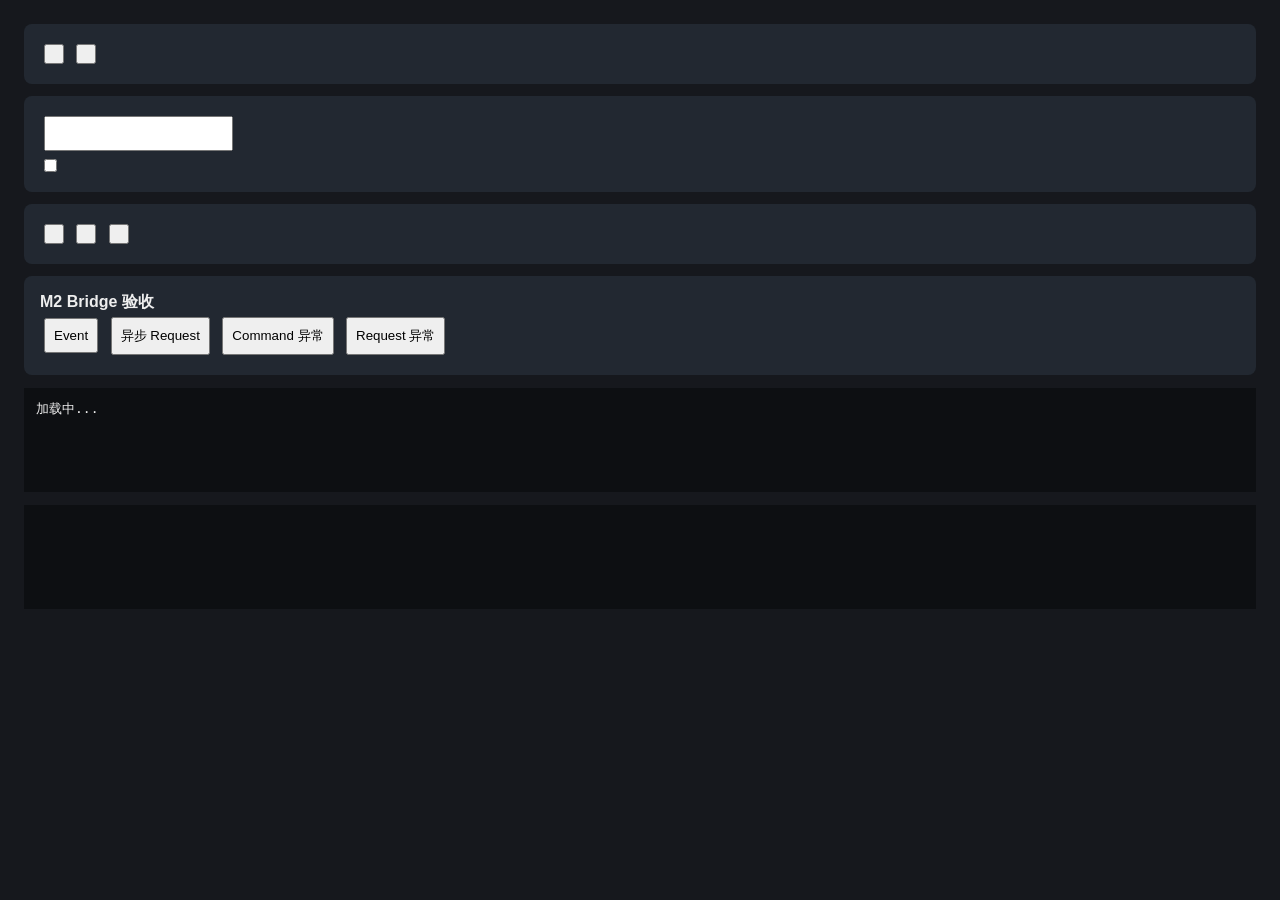
==== Project/HtmlUiConsumerTestMod/HtmlUiConsumerTestMod/UI/Test/index.html @ 03f20745 "test: add M2 bridge acceptance controls" ====
<!doctype html>
<html lang="zh-CN">
<head>
<meta charset="utf-8">
<title>HTML UI 框架测试</title>
<style>
body{font-family:sans-serif;background:#16181d;color:#eee;margin:24px}
button,input{padding:8px;margin:4px}
.card{background:#222831;padding:16px;border-radius:8px;margin-bottom:12px}
pre{background:#0d0f12;padding:12px;min-height:80px;white-space:pre-wrap}
.muted{opacity:.7;font-size:12px}
</style>
</head>
<body>
<h1 data-bhui-i18n="HtmlUiConsumer_Title"></h1>
<div class="card">
  <div id="counterText"></div>
  <button id="inc" data-bhui-i18n="HtmlUiConsumer_Increment"></button>
  <button id="get" data-bhui-i18n="HtmlUiConsumer_GetData"></button>
</div>
<div class="card">
  <label><span data-bhui-i18n="HtmlUiConsumer_Name"></span> <input id="name"></label><br>
  <label><input id="enabled" type="checkbox"> <span data-bhui-i18n="HtmlUiConsumer_Enabled"></span></label>
</div>
<div class="card">
  <button id="release" data-bhui-i18n="HtmlUiConsumer_Release"></button>
  <button id="capture" data-bhui-i18n="HtmlUiConsumer_Capture"></button>
  <button id="close" data-bhui-i18n="HtmlUiConsumer_Close"></button>
  <div class="muted" data-bhui-i18n="HtmlUiConsumer_EscHint"></div>
</div>
<div class="card">
  <strong>M2 Bridge 验收</strong><br>
  <button id="eventTest">Event</button>
  <button id="delayTest">异步 Request</button>
  <button id="commandErrorTest">Command 异常</button>
  <button id="requestErrorTest">Request 异常</button>
</div>
<pre id="log">加载中...</pre>
<pre id="err"></pre>
<script>
const app=window.game.app;
const logEl=document.getElementById('log');
const errEl=document.getElementById('err');
const log=v=>logEl.textContent=JSON.stringify(v,null,2);
const renderCounter=async value=>{
  document.getElementById('counterText').textContent=
    await app.i18n.t('HtmlUiConsumer_Counter',{COUNT:value??0});
};
app.state.subscribe('counter',renderCounter);
app.bind.twoWayValue('#name','name',v=>app.call('setName',{value:v}),{event:'input',debounce:120});
app.bind.twoWayChecked('#enabled','enabled',v=>app.call('setEnabled',{value:v}));
app.on('counterChanged',d=>log({event:d}));
app.on('testEvent',d=>log({event:d}));
app.errors.on(e=>errEl.textContent=JSON.stringify(e,null,2));
app.page.onLifecycle(state=>log({pageLifecycle:state}));

document.getElementById('inc').onclick=async()=>{try{log({command:await app.call('increment',{})})}catch(e){log({error:String(e)})}};
document.getElementById('get').onclick=async()=>{try{log({request:await app.request('getData',{echo:'hello'})})}catch(e){log({error:String(e)})}};
document.getElementById('eventTest').onclick=async()=>{try{log({eventRequest:await app.call('emitTestEvent',{message:'Event round-trip'})})}catch(e){log({error:String(e)})}};
document.getElementById('delayTest').onclick=async()=>{try{log({delayedRequest:await app.request('getDataDelayed',{echo:'50ms'})})}catch(e){log({error:String(e)})}};
document.getElementById('commandErrorTest').onclick=async()=>{try{await app.call('throwCommand');log({unexpected:'command did not fail'})}catch(e){log({expectedCommandError:String(e)})}};
document.getElementById('requestErrorTest').onclick=async()=>{try{await app.request('throwRequest');log({unexpected:'request did not fail'})}catch(e){log({expectedRequestError:String(e)})}};
document.getElementById('release').onclick=()=>app.input.release();
document.getElementById('capture').onclick=()=>app.input.capture();
document.getElementById('close').onclick=()=>app.pages.close();
document.addEventListener('keydown',e=>{if(e.key==='Escape'){e.preventDefault();app.pages.close();}});
async function applyLocalization(){ await app.i18n.bind(); await renderCounter(app.state.get('counter')||0); }
app.i18n.onLocaleChanged(()=>applyLocalization());
applyLocalization();
</script>
</body>
</html>
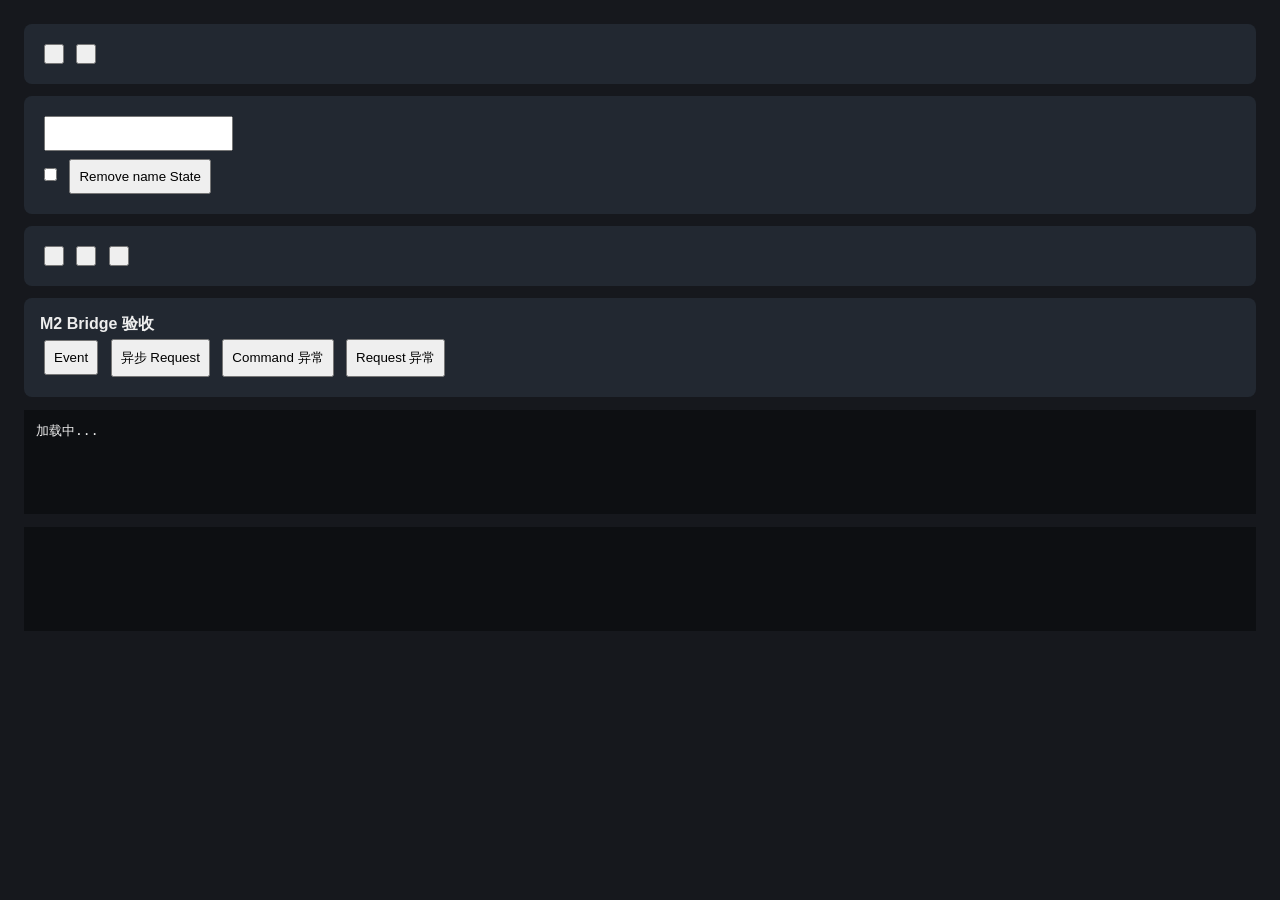
==== commit c976e82c: "test: add state removal and lifecycle cleanup coverage" ====
--- a/Project/HtmlUiConsumerTestMod/HtmlUiConsumerTestMod/UI/Test/index.html
+++ b/Project/HtmlUiConsumerTestMod/HtmlUiConsumerTestMod/UI/Test/index.html
@@ -21,6 +21,7 @@
 <div class="card">
   <label><span data-bhui-i18n="HtmlUiConsumer_Name"></span> <input id="name"></label><br>
   <label><input id="enabled" type="checkbox"> <span data-bhui-i18n="HtmlUiConsumer_Enabled"></span></label>
+  <button id="removeNameState">Remove name State</button>
 </div>
 <div class="card">
   <button id="release" data-bhui-i18n="HtmlUiConsumer_Release"></button>
@@ -47,6 +48,9 @@
     await app.i18n.t('HtmlUiConsumer_Counter',{COUNT:value??0});
 };
 app.state.subscribe('counter',renderCounter);
+app.state.subscribe('name',value=>{
+  document.getElementById('name').value=value==null?'':String(value);
+});
 app.bind.twoWayValue('#name','name',v=>app.call('setName',{value:v}),{event:'input',debounce:120});
 app.bind.twoWayChecked('#enabled','enabled',v=>app.call('setEnabled',{value:v}));
 app.on('counterChanged',d=>log({event:d}));
@@ -56,6 +60,7 @@
 
 document.getElementById('inc').onclick=async()=>{try{log({command:await app.call('increment',{})})}catch(e){log({error:String(e)})}};
 document.getElementById('get').onclick=async()=>{try{log({request:await app.request('getData',{echo:'hello'})})}catch(e){log({error:String(e)})}};
+document.getElementById('removeNameState').onclick=async()=>{try{log({removeState:await app.call('removeNameState',{})})}catch(e){log({error:String(e)})}};
 document.getElementById('eventTest').onclick=async()=>{try{log({eventRequest:await app.call('emitTestEvent',{message:'Event round-trip'})})}catch(e){log({error:String(e)})}};
 document.getElementById('delayTest').onclick=async()=>{try{log({delayedRequest:await app.request('getDataDelayed',{echo:'50ms'})})}catch(e){log({error:String(e)})}};
 document.getElementById('commandErrorTest').onclick=async()=>{try{await app.call('throwCommand');log({unexpected:'command did not fail'})}catch(e){log({expectedCommandError:String(e)})}};
@@ -65,8 +70,9 @@
 document.getElementById('close').onclick=()=>app.pages.close();
 document.addEventListener('keydown',e=>{if(e.key==='Escape'){e.preventDefault();app.pages.close();}});
 async function applyLocalization(){ await app.i18n.bind(); await renderCounter(app.state.get('counter')||0); }
-app.i18n.onLocaleChanged(()=>applyLocalization());
+const offLocale=app.i18n.onLocaleChanged(()=>applyLocalization());
 applyLocalization();
+window.addEventListener('beforeunload',()=>{try{offLocale();}catch(_){}}, {once:true});
 </script>
 </body>
 </html>
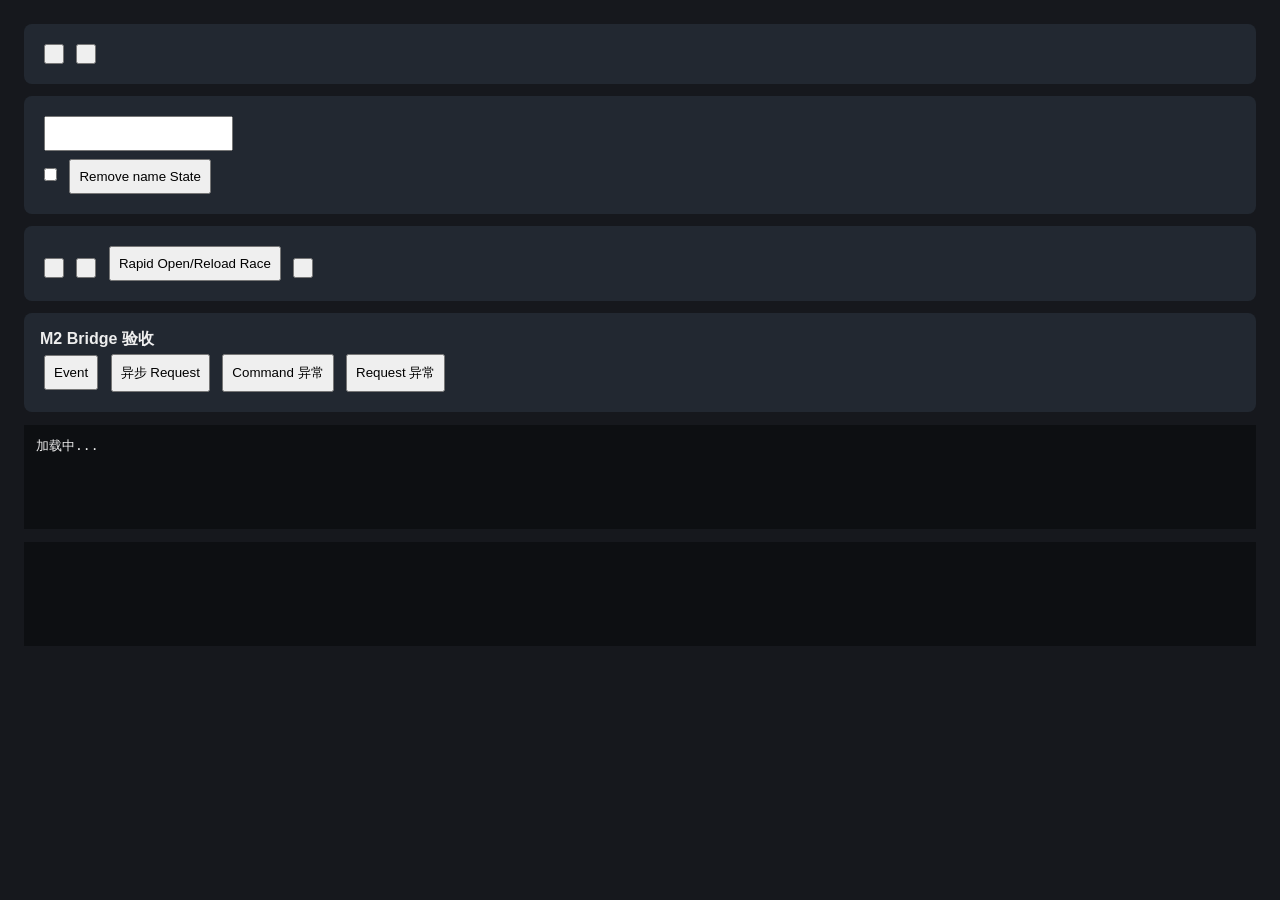
==== commit 1150a9fb: "test: add rapid page-open navigation race regression" ====
--- a/Project/HtmlUiConsumerTestMod/HtmlUiConsumerTestMod/UI/Test/index.html
+++ b/Project/HtmlUiConsumerTestMod/HtmlUiConsumerTestMod/UI/Test/index.html
@@ -26,6 +26,7 @@
 <div class="card">
   <button id="release" data-bhui-i18n="HtmlUiConsumer_Release"></button>
   <button id="capture" data-bhui-i18n="HtmlUiConsumer_Capture"></button>
+  <button id="reloadRace">Rapid Open/Reload Race</button>
   <button id="close" data-bhui-i18n="HtmlUiConsumer_Close"></button>
   <div class="muted" data-bhui-i18n="HtmlUiConsumer_EscHint"></div>
 </div>
@@ -67,12 +68,35 @@
 document.getElementById('requestErrorTest').onclick=async()=>{try{await app.request('throwRequest');log({unexpected:'request did not fail'})}catch(e){log({expectedRequestError:String(e)})}};
 document.getElementById('release').onclick=()=>app.input.release();
 document.getElementById('capture').onclick=()=>app.input.capture();
+document.getElementById('reloadRace').onclick=async()=>{
+  try{
+    const pageId=app.page&&app.page.id;
+    if(!pageId){log({reloadRace:'no current page'});return;}
+    const first=app.pages.open(pageId);
+    const second=app.pages.open(pageId);
+    const results=await Promise.allSettled([first,second]);
+    log({reloadRace:'completed',results:results.map(r=>r.status==='fulfilled'?{status:r.status,value:r.value}:{status:r.status,reason:String(r.reason)})});
+  }catch(e){log({reloadRaceError:String(e)})}
+};
 document.getElementById('close').onclick=()=>app.pages.close();
 document.addEventListener('keydown',e=>{if(e.key==='Escape'){e.preventDefault();app.pages.close();}});
-async function applyLocalization(){ await app.i18n.bind(); await renderCounter(app.state.get('counter')||0); }
-const offLocale=app.i18n.onLocaleChanged(()=>applyLocalization());
-applyLocalization();
-window.addEventListener('beforeunload',()=>{try{offLocale();}catch(_){}}, {once:true});
+
+let i18nBindingDispose=null;
+async function applyLocalization(){
+  if(i18nBindingDispose){
+    try{i18nBindingDispose();}catch(_){ }
+    i18nBindingDispose=null;
+  }
+  i18nBindingDispose=await app.i18n.bind();
+  await renderCounter(app.state.get('counter')||0);
+}
+applyLocalization().catch(e=>log({i18nBindError:String(e)}));
+window.addEventListener('pagehide',()=>{
+  if(i18nBindingDispose){
+    try{i18nBindingDispose();}catch(_){ }
+    i18nBindingDispose=null;
+  }
+},{once:true});
 </script>
 </body>
 </html>
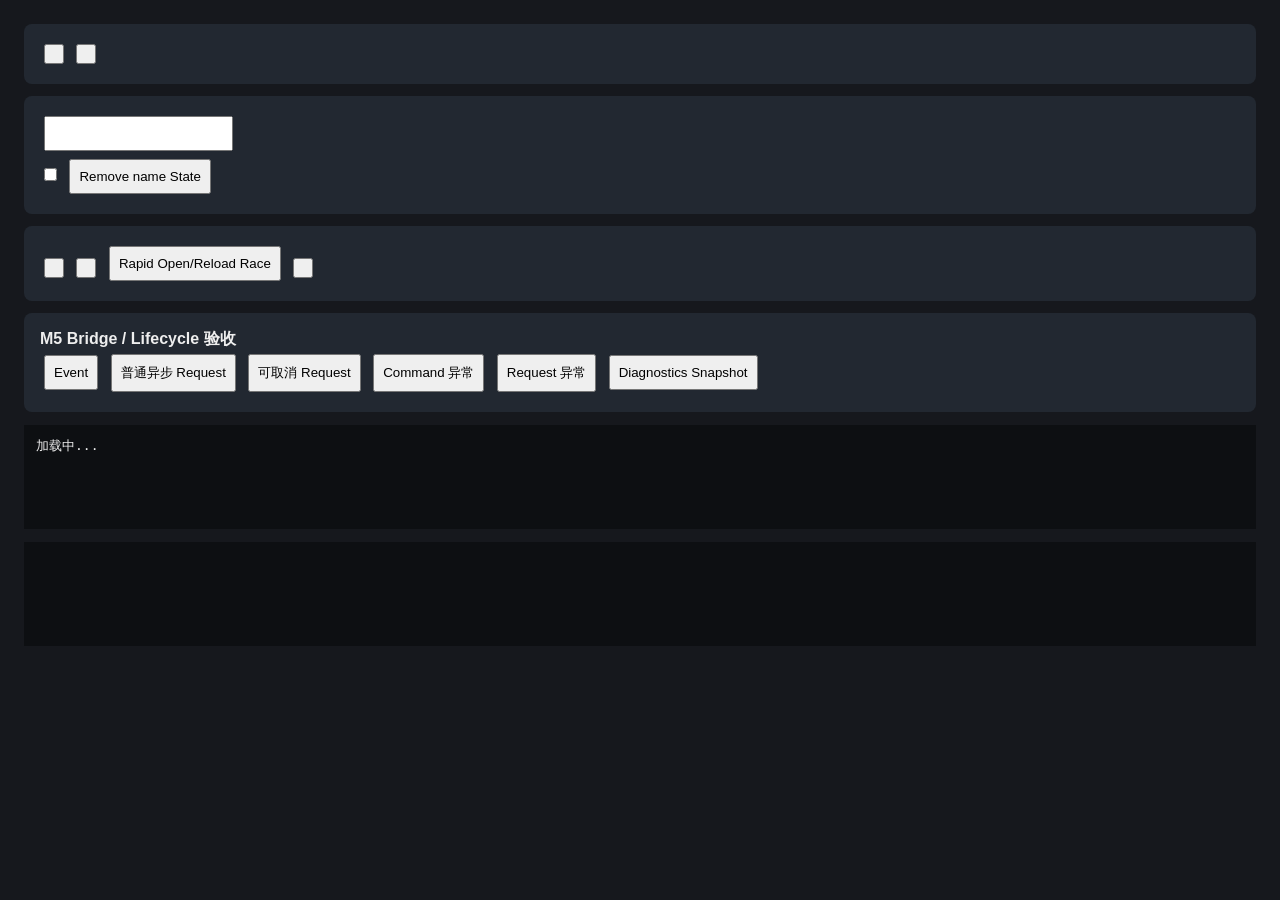
==== commit c9e1c801: "Expand Consumer M5 regression controls" ====
--- a/Project/HtmlUiConsumerTestMod/HtmlUiConsumerTestMod/UI/Test/index.html
+++ b/Project/HtmlUiConsumerTestMod/HtmlUiConsumerTestMod/UI/Test/index.html
@@ -31,11 +31,13 @@
   <div class="muted" data-bhui-i18n="HtmlUiConsumer_EscHint"></div>
 </div>
 <div class="card">
-  <strong>M2 Bridge 验收</strong><br>
+  <strong>M5 Bridge / Lifecycle 验收</strong><br>
   <button id="eventTest">Event</button>
-  <button id="delayTest">异步 Request</button>
+  <button id="delayTest">普通异步 Request</button>
+  <button id="cancelTest">可取消 Request</button>
   <button id="commandErrorTest">Command 异常</button>
   <button id="requestErrorTest">Request 异常</button>
+  <button id="snapshotTest">Diagnostics Snapshot</button>
 </div>
 <pre id="log">加载中...</pre>
 <pre id="err"></pre>
@@ -59,13 +61,27 @@
 app.errors.on(e=>errEl.textContent=JSON.stringify(e,null,2));
 app.page.onLifecycle(state=>log({pageLifecycle:state}));
 
-document.getElementById('inc').onclick=async()=>{try{log({command:await app.call('increment',{})})}catch(e){log({error:String(e)})}};
-document.getElementById('get').onclick=async()=>{try{log({request:await app.request('getData',{echo:'hello'})})}catch(e){log({error:String(e)})}};
-document.getElementById('removeNameState').onclick=async()=>{try{log({removeState:await app.call('removeNameState',{})})}catch(e){log({error:String(e)})}};
-document.getElementById('eventTest').onclick=async()=>{try{log({eventRequest:await app.call('emitTestEvent',{message:'Event round-trip'})})}catch(e){log({error:String(e)})}};
-document.getElementById('delayTest').onclick=async()=>{try{log({delayedRequest:await app.request('getDataDelayed',{echo:'50ms'})})}catch(e){log({error:String(e)})}};
-document.getElementById('commandErrorTest').onclick=async()=>{try{await app.call('throwCommand');log({unexpected:'command did not fail'})}catch(e){log({expectedCommandError:String(e)})}};
-document.getElementById('requestErrorTest').onclick=async()=>{try{await app.request('throwRequest');log({unexpected:'request did not fail'})}catch(e){log({expectedRequestError:String(e)})}};
+document.getElementById('inc').onclick=async()=>{try{log({command:await app.call('increment',{})})}catch(e){log({error:{name:e.name,code:e.code,message:e.message}})}};
+document.getElementById('get').onclick=async()=>{try{log({request:await app.request('getData',{echo:'hello'})})}catch(e){log({error:{name:e.name,code:e.code,message:e.message}})}};
+document.getElementById('removeNameState').onclick=async()=>{try{log({removeState:await app.call('removeNameState',{})})}catch(e){log({error:{name:e.name,code:e.code,message:e.message}})}};
+document.getElementById('eventTest').onclick=async()=>{try{log({eventRequest:await app.call('emitTestEvent',{message:'Event round-trip'})})}catch(e){log({error:{name:e.name,code:e.code,message:e.message}})}};
+document.getElementById('delayTest').onclick=async()=>{try{log({delayedRequest:await app.request('getDataDelayed',{echo:'50ms'})})}catch(e){log({error:{name:e.name,code:e.code,message:e.message}})}};
+document.getElementById('cancelTest').onclick=async()=>{
+  const controller=new AbortController();
+  const timer=setTimeout(()=>controller.abort('consumer test cancel'),120);
+  try{
+    log({cancelRequest:'started'});
+    await app.requestCancellable('getDataCancellable',{echo:'abort-me'},10000,controller.signal);
+    log({unexpected:'cancellable request completed'});
+  }catch(e){
+    log({cancellableRequest:{name:e.name,code:e.code,message:e.message}});
+  }finally{
+    clearTimeout(timer);
+  }
+};
+document.getElementById('commandErrorTest').onclick=async()=>{try{await app.call('throwCommand');log({unexpected:'command did not fail'})}catch(e){log({expectedCommandError:{name:e.name,code:e.code,message:e.message}})}};
+document.getElementById('requestErrorTest').onclick=async()=>{try{await app.request('throwRequest');log({unexpected:'request did not fail'})}catch(e){log({expectedRequestError:{name:e.name,code:e.code,message:e.message}})}};
+document.getElementById('snapshotTest').onclick=async()=>{try{log({diagnostics:await app.request('framework.getDiagnostics')})}catch(e){log({diagnosticsError:{name:e.name,code:e.code,message:e.message}})}};
 document.getElementById('release').onclick=()=>app.input.release();
 document.getElementById('capture').onclick=()=>app.input.capture();
 document.getElementById('reloadRace').onclick=async()=>{
@@ -76,7 +92,7 @@
     const second=app.pages.open(pageId);
     const results=await Promise.allSettled([first,second]);
     log({reloadRace:'completed',results:results.map(r=>r.status==='fulfilled'?{status:r.status,value:r.value}:{status:r.status,reason:String(r.reason)})});
-  }catch(e){log({reloadRaceError:String(e)})}
+  }catch(e){log({reloadRaceError:{name:e.name,code:e.code,message:e.message}})}
 };
 document.getElementById('close').onclick=()=>app.pages.close();
 document.addEventListener('keydown',e=>{if(e.key==='Escape'){e.preventDefault();app.pages.close();}});
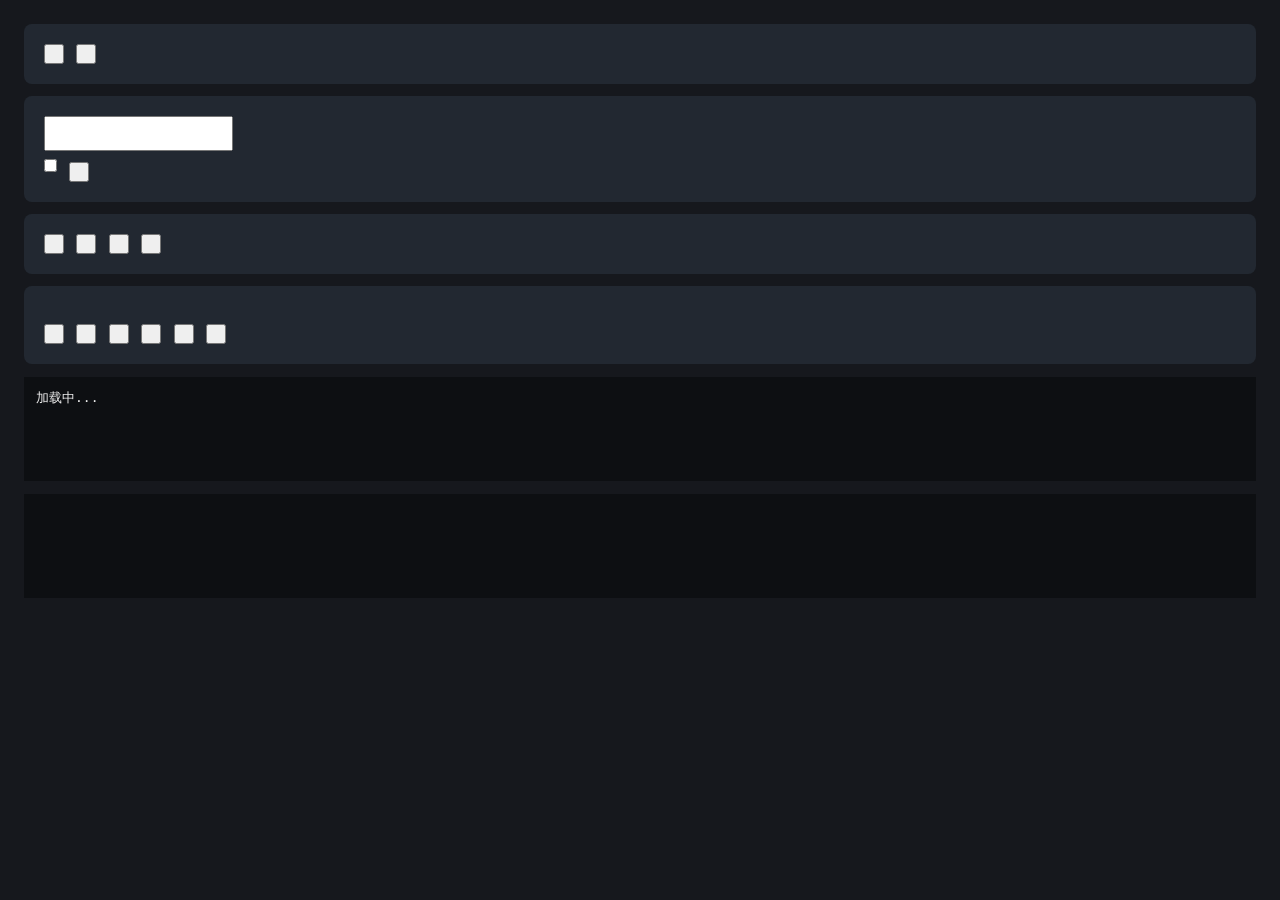
==== commit f6f69335: "Complete i18n coverage for Consumer Test page" ====
--- a/Project/HtmlUiConsumerTestMod/HtmlUiConsumerTestMod/UI/Test/index.html
+++ b/Project/HtmlUiConsumerTestMod/HtmlUiConsumerTestMod/UI/Test/index.html
@@ -21,23 +21,23 @@
 <div class="card">
   <label><span data-bhui-i18n="HtmlUiConsumer_Name"></span> <input id="name"></label><br>
   <label><input id="enabled" type="checkbox"> <span data-bhui-i18n="HtmlUiConsumer_Enabled"></span></label>
-  <button id="removeNameState">Remove name State</button>
+  <button id="removeNameState" data-bhui-i18n="HtmlUiConsumer_RemoveNameState"></button>
 </div>
 <div class="card">
   <button id="release" data-bhui-i18n="HtmlUiConsumer_Release"></button>
   <button id="capture" data-bhui-i18n="HtmlUiConsumer_Capture"></button>
-  <button id="reloadRace">Rapid Open/Reload Race</button>
+  <button id="reloadRace" data-bhui-i18n="HtmlUiConsumer_ReloadRace"></button>
   <button id="close" data-bhui-i18n="HtmlUiConsumer_Close"></button>
   <div class="muted" data-bhui-i18n="HtmlUiConsumer_EscHint"></div>
 </div>
 <div class="card">
-  <strong>M5 Bridge / Lifecycle 验收</strong><br>
-  <button id="eventTest">Event</button>
-  <button id="delayTest">普通异步 Request</button>
-  <button id="cancelTest">可取消 Request</button>
-  <button id="commandErrorTest">Command 异常</button>
-  <button id="requestErrorTest">Request 异常</button>
-  <button id="snapshotTest">Diagnostics Snapshot</button>
+  <strong data-bhui-i18n="HtmlUiConsumer_M5Title"></strong><br>
+  <button id="eventTest" data-bhui-i18n="HtmlUiConsumer_Event"></button>
+  <button id="delayTest" data-bhui-i18n="HtmlUiConsumer_DelayedRequest"></button>
+  <button id="cancelTest" data-bhui-i18n="HtmlUiConsumer_CancellableRequest"></button>
+  <button id="commandErrorTest" data-bhui-i18n="HtmlUiConsumer_CommandError"></button>
+  <button id="requestErrorTest" data-bhui-i18n="HtmlUiConsumer_RequestError"></button>
+  <button id="snapshotTest" data-bhui-i18n="HtmlUiConsumer_DiagnosticsSnapshot"></button>
 </div>
 <pre id="log">加载中...</pre>
 <pre id="err"></pre>
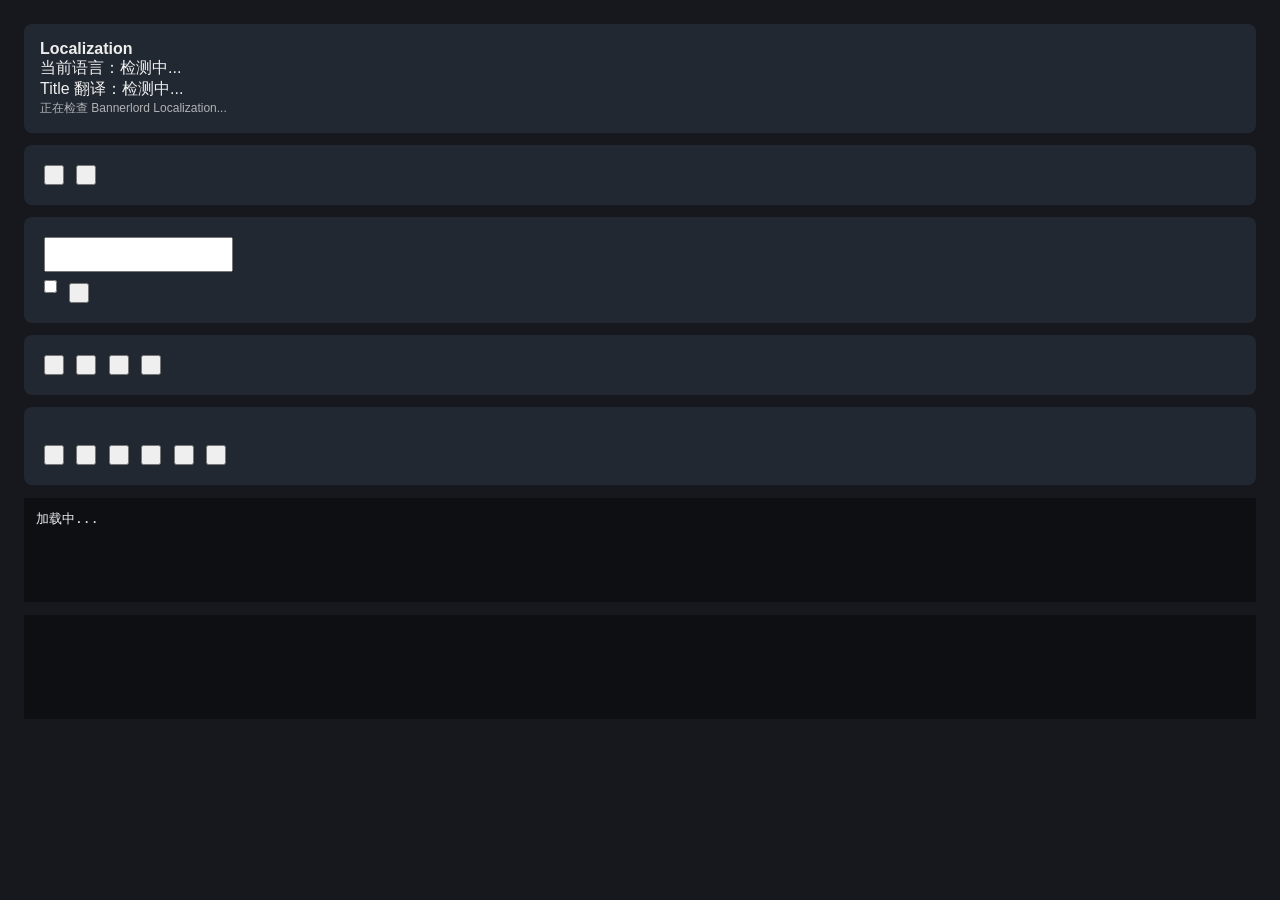
==== commit 14b159db: "test: add visible localization diagnostics" ====
--- a/Project/HtmlUiConsumerTestMod/HtmlUiConsumerTestMod/UI/Test/index.html
+++ b/Project/HtmlUiConsumerTestMod/HtmlUiConsumerTestMod/UI/Test/index.html
@@ -9,10 +9,18 @@
 .card{background:#222831;padding:16px;border-radius:8px;margin-bottom:12px}
 pre{background:#0d0f12;padding:12px;min-height:80px;white-space:pre-wrap}
 .muted{opacity:.7;font-size:12px}
+.ok{border-left:4px solid #4caf50;padding-left:10px}
+.bad{border-left:4px solid #f44336;padding-left:10px}
 </style>
 </head>
 <body>
 <h1 data-bhui-i18n="HtmlUiConsumer_Title"></h1>
+<div class="card" id="i18nStatusCard">
+  <strong>Localization</strong>
+  <div>当前语言：<span id="localeValue">检测中...</span></div>
+  <div>Title 翻译：<span id="titleTranslationValue">检测中...</span></div>
+  <div id="i18nStatus" class="muted">正在检查 Bannerlord Localization...</div>
+</div>
 <div class="card">
   <div id="counterText"></div>
   <button id="inc" data-bhui-i18n="HtmlUiConsumer_Increment"></button>
@@ -45,10 +53,27 @@
 const app=window.game.app;
 const logEl=document.getElementById('log');
 const errEl=document.getElementById('err');
+const localeEl=document.getElementById('localeValue');
+const titleTranslationEl=document.getElementById('titleTranslationValue');
+const i18nStatusEl=document.getElementById('i18nStatus');
+const i18nStatusCard=document.getElementById('i18nStatusCard');
 const log=v=>logEl.textContent=JSON.stringify(v,null,2);
+const addLog=(entry)=>{
+  try{
+    const previous=logEl.textContent;
+    const parsed=previous&&previous!=='加载中...' ? JSON.parse(previous) : null;
+    if(Array.isArray(parsed)) parsed.push(entry); else logEl.textContent=JSON.stringify([entry],null,2);
+  }catch(_){ logEl.textContent=JSON.stringify([entry],null,2); }
+};
 const renderCounter=async value=>{
-  document.getElementById('counterText').textContent=
-    await app.i18n.t('HtmlUiConsumer_Counter',{COUNT:value??0});
+  const key='HtmlUiConsumer_Counter';
+  try{
+    const text=await app.i18n.t(key,{COUNT:value??0});
+    addLog({i18n:{key,value:text,source:'counter'}});
+    document.getElementById('counterText').textContent=text;
+  }catch(e){
+    addLog({i18nError:{key,name:e.name,code:e.code,message:e.message}});
+  }
 };
 app.state.subscribe('counter',renderCounter);
 app.state.subscribe('name',value=>{
@@ -58,8 +83,8 @@
 app.bind.twoWayChecked('#enabled','enabled',v=>app.call('setEnabled',{value:v}));
 app.on('counterChanged',d=>log({event:d}));
 app.on('testEvent',d=>log({event:d}));
-app.errors.on(e=>errEl.textContent=JSON.stringify(e,null,2));
-app.page.onLifecycle(state=>log({pageLifecycle:state}));
+app.errors.on(e=>{ errEl.textContent=JSON.stringify(e,null,2); addLog({runtimeError:e}); });
+app.page.onLifecycle(state=>addLog({pageLifecycle:state}));
 
 document.getElementById('inc').onclick=async()=>{try{log({command:await app.call('increment',{})})}catch(e){log({error:{name:e.name,code:e.code,message:e.message}})}};
 document.getElementById('get').onclick=async()=>{try{log({request:await app.request('getData',{echo:'hello'})})}catch(e){log({error:{name:e.name,code:e.code,message:e.message}})}};
@@ -82,8 +107,8 @@
 document.getElementById('commandErrorTest').onclick=async()=>{try{await app.call('throwCommand');log({unexpected:'command did not fail'})}catch(e){log({expectedCommandError:{name:e.name,code:e.code,message:e.message}})}};
 document.getElementById('requestErrorTest').onclick=async()=>{try{await app.request('throwRequest');log({unexpected:'request did not fail'})}catch(e){log({expectedRequestError:{name:e.name,code:e.code,message:e.message}})}};
 document.getElementById('snapshotTest').onclick=async()=>{try{log({diagnostics:await app.request('framework.getDiagnostics')})}catch(e){log({diagnosticsError:{name:e.name,code:e.code,message:e.message}})}};
-document.getElementById('release').onclick=()=>app.input.release();
-document.getElementById('capture').onclick=()=>app.input.capture();
+document.getElementById('release').onclick=()=>{addLog({input:'release'});app.input.release();};
+document.getElementById('capture').onclick=()=>{addLog({input:'capture'});app.input.capture();};
 document.getElementById('reloadRace').onclick=async()=>{
   try{
     const pageId=app.page&&app.page.id;
@@ -94,20 +119,58 @@
     log({reloadRace:'completed',results:results.map(r=>r.status==='fulfilled'?{status:r.status,value:r.value}:{status:r.status,reason:String(r.reason)})});
   }catch(e){log({reloadRaceError:{name:e.name,code:e.code,message:e.message}})}
 };
-document.getElementById('close').onclick=()=>app.pages.close();
-document.addEventListener('keydown',e=>{if(e.key==='Escape'){e.preventDefault();app.pages.close();}});
+document.getElementById('close').onclick=()=>{addLog({close:'button-click',currentPage:app.page&&app.page.id});app.pages.close();};
+document.addEventListener('keydown',e=>{if(e.key==='Escape'){e.preventDefault();addLog({close:'escape',currentPage:app.page&&app.page.id});app.pages.close();}});
 
 let i18nBindingDispose=null;
+async function auditI18n(){
+  const elements=[...document.querySelectorAll('[data-bhui-i18n],[data-bhui-i18n-placeholder],[data-bhui-i18n-title],[data-bhui-i18n-alt]')];
+  const entries=[];
+  let missing=0;
+  for(const el of elements){
+    for(const attribute of ['data-bhui-i18n','data-bhui-i18n-placeholder','data-bhui-i18n-title','data-bhui-i18n-alt']){
+      if(!el.hasAttribute(attribute)) continue;
+      const key=el.getAttribute(attribute);
+      try{
+        const value=await app.i18n.t(key);
+        const unresolved=value===key;
+        if(unresolved) missing++;
+        entries.push({tag:el.tagName,id:el.id||null,attribute,key,value,unresolved});
+      }catch(e){
+        missing++;
+        entries.push({tag:el.tagName,id:el.id||null,attribute,key,error:{name:e.name,code:e.code,message:e.message}});
+      }
+    }
+  }
+  addLog({i18nAudit:entries});
+  return {entries,missing};
+}
 async function applyLocalization(){
   if(i18nBindingDispose){
     try{i18nBindingDispose();}catch(_){ }
     i18nBindingDispose=null;
   }
-  i18nBindingDispose=await app.i18n.bind();
+  try{
+    const locale=await app.i18n.getLocale();
+    const title=await app.i18n.t('HtmlUiConsumer_Title');
+    localeEl.textContent=locale||'<unknown>';
+    titleTranslationEl.textContent=title;
+    const audit=await auditI18n();
+    const passed=audit.missing===0 && title!=='HtmlUiConsumer_Title';
+    i18nStatusEl.textContent=passed ? 'Bannerlord Localization 已加载，全部测试 Key 均已解析。' : `Localization 有未解析 Key：${audit.missing}`;
+    i18nStatusCard.className=passed ? 'card ok' : 'card bad';
+    i18nBindingDispose=await app.i18n.bind();
+    addLog({i18nBind:'success',locale,title,missing:audit.missing});
+  }catch(e){
+    i18nStatusEl.textContent='Localization 检查失败：'+e.message;
+    i18nStatusCard.className='card bad';
+    addLog({i18nBindError:{name:e.name,code:e.code,message:e.message}});
+  }
   await renderCounter(app.state.get('counter')||0);
 }
-applyLocalization().catch(e=>log({i18nBindError:String(e)}));
+applyLocalization().catch(e=>addLog({i18nFatal:{name:e.name,code:e.code,message:e.message}}));
 window.addEventListener('pagehide',()=>{
+  addLog({page:'pagehide'});
   if(i18nBindingDispose){
     try{i18nBindingDispose();}catch(_){ }
     i18nBindingDispose=null;
